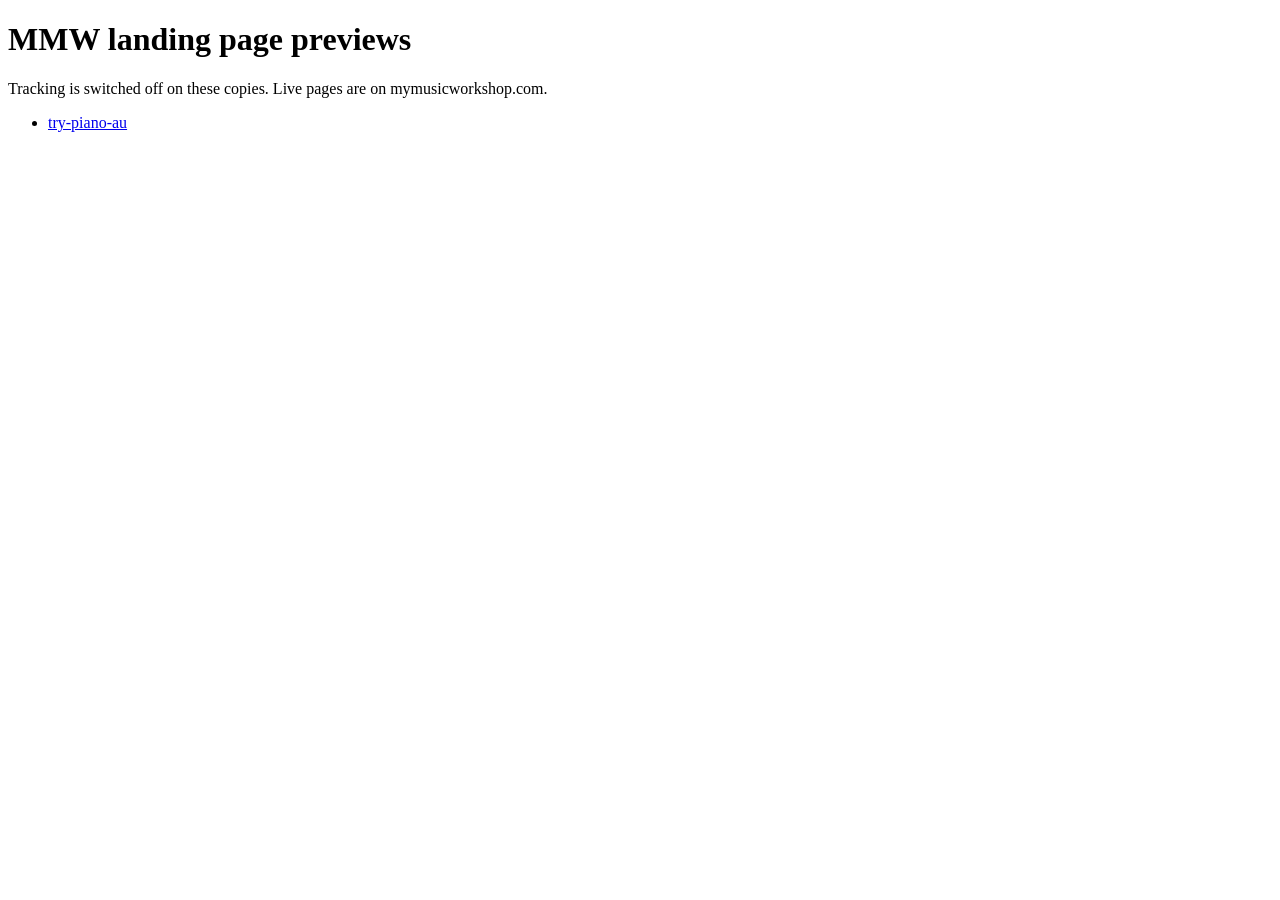
==== index.html @ c29ff5fe "Preview build: try-piano-au Co-Authored-By: Claude Opus 5.5 <noreply@anthropic.com> Claude-Session: " ====
<!DOCTYPE html><meta charset=utf-8><meta name=robots content=noindex><title>MMW landing page previews</title><h1>MMW landing page previews</h1><p>Tracking is switched off on these copies. Live pages are on mymusicworkshop.com.</p><ul><li><a href="try-piano-au/">try-piano-au</a></li></ul>
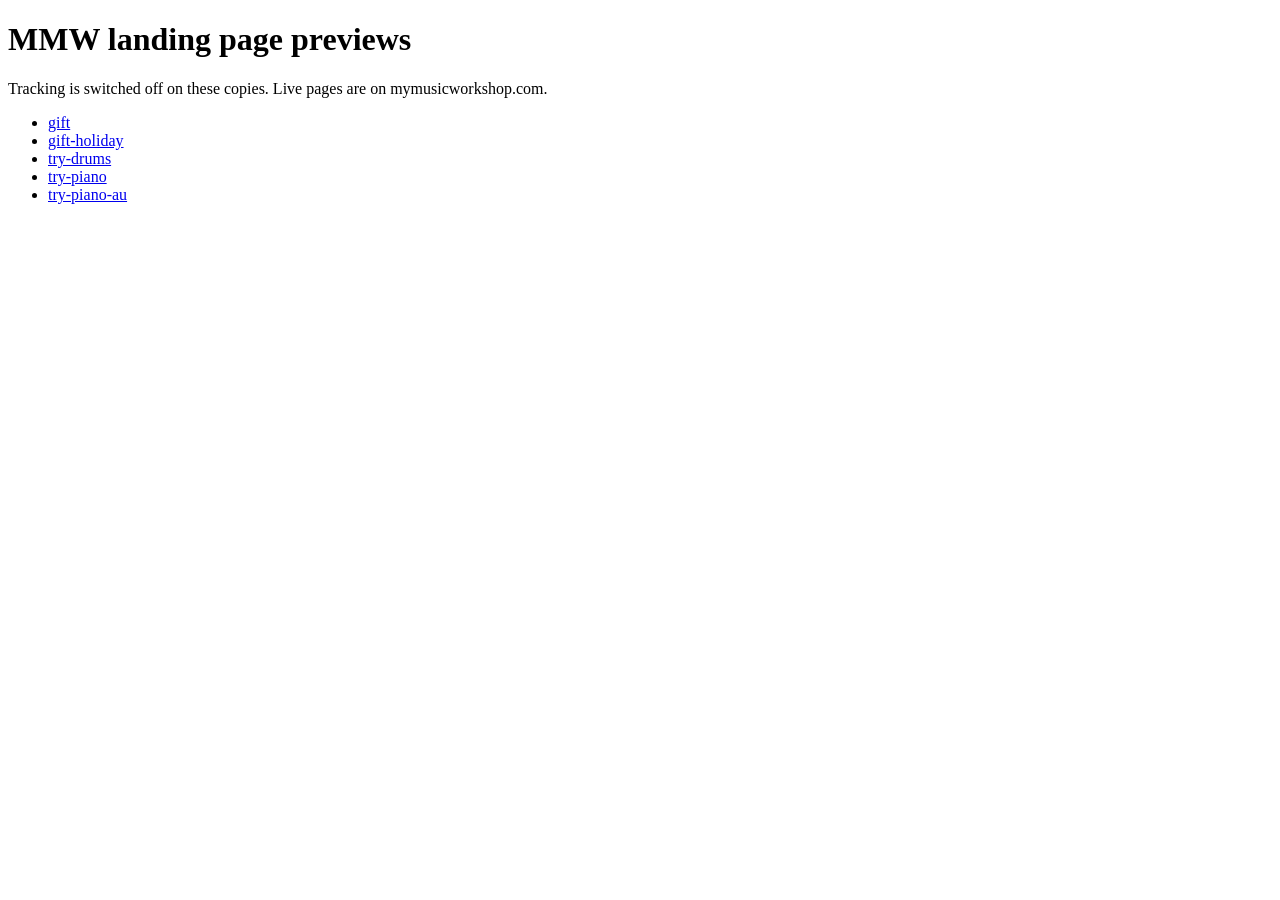
==== commit a0dae9db: "preview: add try-piano, try-drums, gift, gift-holiday Co-Authored-By: Claude Opus 5.5 <noreply@anthr" ====
--- a/index.html
+++ b/index.html
@@ -1 +1 @@
-<!DOCTYPE html><meta charset=utf-8><meta name=robots content=noindex><title>MMW landing page previews</title><h1>MMW landing page previews</h1><p>Tracking is switched off on these copies. Live pages are on mymusicworkshop.com.</p><ul><li><a href="try-piano-au/">try-piano-au</a></li></ul>+<!DOCTYPE html><meta charset=utf-8><meta name=robots content=noindex><title>MMW landing page previews</title><h1>MMW landing page previews</h1><p>Tracking is switched off on these copies. Live pages are on mymusicworkshop.com.</p><ul><li><a href="gift/">gift</a></li><li><a href="gift-holiday/">gift-holiday</a></li><li><a href="try-drums/">try-drums</a></li><li><a href="try-piano/">try-piano</a></li><li><a href="try-piano-au/">try-piano-au</a></li></ul>
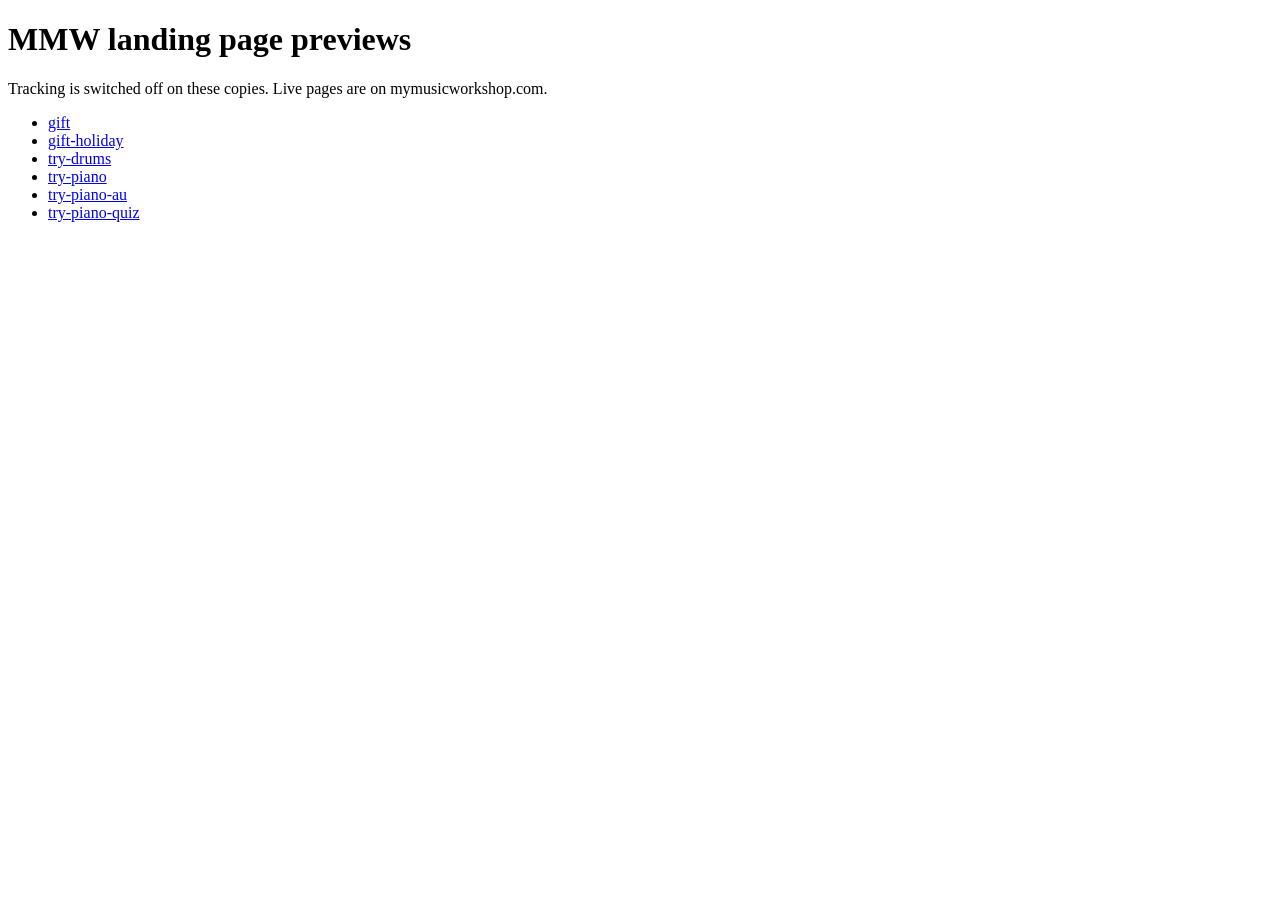
==== commit b0e83a8c: "preview: add try-piano-quiz Co-Authored-By: Claude Opus 5.5 <noreply@anthropic.com> Claude-Session: " ====
--- a/index.html
+++ b/index.html
@@ -1 +1 @@
-<!DOCTYPE html><meta charset=utf-8><meta name=robots content=noindex><title>MMW landing page previews</title><h1>MMW landing page previews</h1><p>Tracking is switched off on these copies. Live pages are on mymusicworkshop.com.</p><ul><li><a href="gift/">gift</a></li><li><a href="gift-holiday/">gift-holiday</a></li><li><a href="try-drums/">try-drums</a></li><li><a href="try-piano/">try-piano</a></li><li><a href="try-piano-au/">try-piano-au</a></li></ul>+<!DOCTYPE html><meta charset=utf-8><meta name=robots content=noindex><title>MMW landing page previews</title><h1>MMW landing page previews</h1><p>Tracking is switched off on these copies. Live pages are on mymusicworkshop.com.</p><ul><li><a href="gift/">gift</a></li><li><a href="gift-holiday/">gift-holiday</a></li><li><a href="try-drums/">try-drums</a></li><li><a href="try-piano/">try-piano</a></li><li><a href="try-piano-au/">try-piano-au</a></li><li><a href="try-piano-quiz/">try-piano-quiz</a></li></ul>
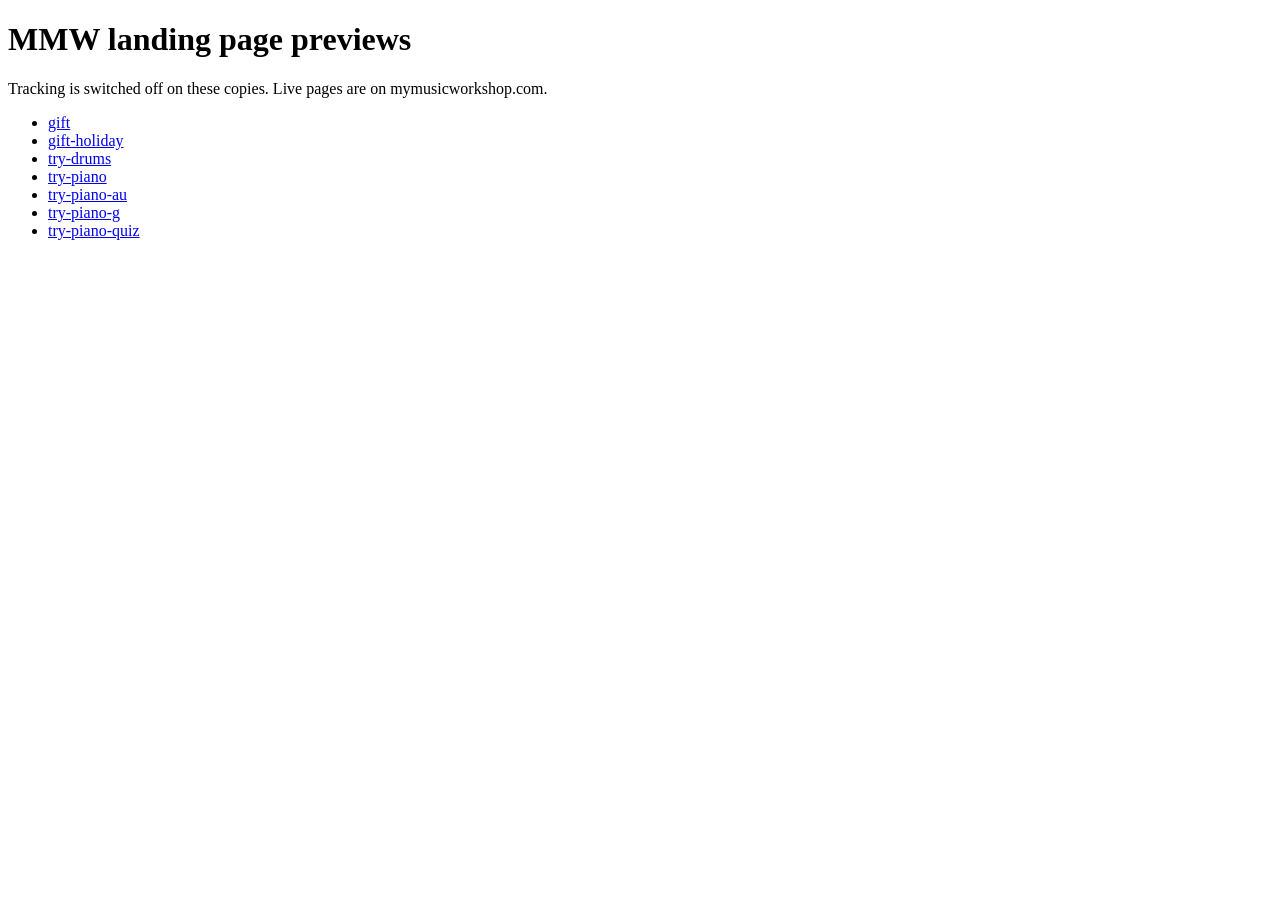
==== commit f0dc96ca: "Preview: add try-piano-g (Google LP test copy) Co-Authored-By: Claude Opus 5.5 <noreply@anthropic.co" ====
--- a/index.html
+++ b/index.html
@@ -1 +1 @@
-<!DOCTYPE html><meta charset=utf-8><meta name=robots content=noindex><title>MMW landing page previews</title><h1>MMW landing page previews</h1><p>Tracking is switched off on these copies. Live pages are on mymusicworkshop.com.</p><ul><li><a href="gift/">gift</a></li><li><a href="gift-holiday/">gift-holiday</a></li><li><a href="try-drums/">try-drums</a></li><li><a href="try-piano/">try-piano</a></li><li><a href="try-piano-au/">try-piano-au</a></li><li><a href="try-piano-quiz/">try-piano-quiz</a></li></ul>+<!DOCTYPE html><meta charset=utf-8><meta name=robots content=noindex><title>MMW landing page previews</title><h1>MMW landing page previews</h1><p>Tracking is switched off on these copies. Live pages are on mymusicworkshop.com.</p><ul><li><a href="gift/">gift</a></li><li><a href="gift-holiday/">gift-holiday</a></li><li><a href="try-drums/">try-drums</a></li><li><a href="try-piano/">try-piano</a></li><li><a href="try-piano-au/">try-piano-au</a></li><li><a href="try-piano-g/">try-piano-g</a></li><li><a href="try-piano-quiz/">try-piano-quiz</a></li></ul>
